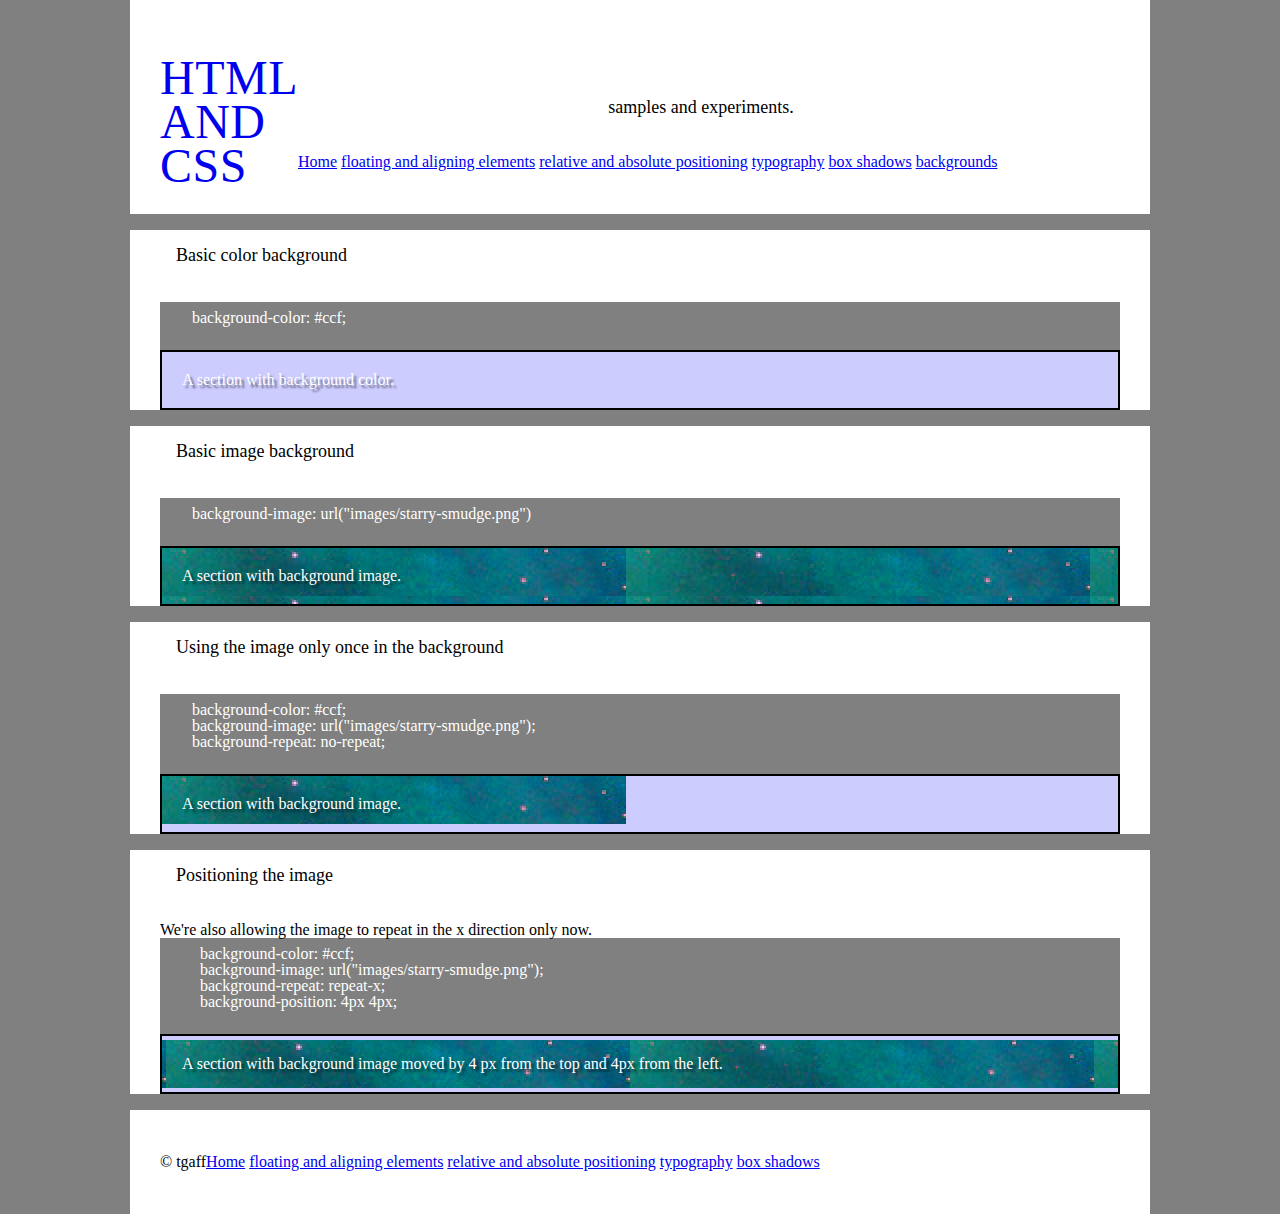
==== backgrounds.html @ a525a689 "Add initial backgrounds.css and backgrounds.html" ====
<!DOCTYPE html>
<html lang="en">
  <head>
    <meta charset="utf-8">
    <title>box-shadow title</title>
    <link rel="stylesheet" href="basic.css">
    <link rel="stylesheet" href="backgrounds.css">
  </head>
  <body>
    <header class="container primary-header">
      <h1 class="logo">
        <a href="index.html">HTML<br>and<br>CSS</a>
      </h1>

      <h3 class="tagline">samples and experiments.</h3>

      <nav>
        <a href="index.html">Home</a>
        <a href="floating_and_aligning_elements.html">floating and aligning elements</a>
        <a href="relative_and_absolute_positioning.html">relative and absolute positioning</a>
        <a href="typography.html">typography</a>
        <a href="box-shadow.html">box shadows</a>
        <a href="backgrounds.html">backgrounds</a>
      </nav>
    </header>
    <br>

    <section class="container">
      <h3>Basic color background</h3>
      <pre>
      background-color: #ccf;
      </pre>
      <section class="bbox bg-color">A section with background color.</section>
    </section>

    <br>

    <section class="container">
      <h3>Basic image background</h3>
      <pre>
      background-image: url("images/starry-smudge.png")
      </pre>
      <section class="bbox bg-image">A section with background image.</section>
    </section>

    <br>


    <section class="container">
      <h3>Using the image only once in the background</h3>
      <pre>
      background-color: #ccf;
      background-image: url("images/starry-smudge.png");
      background-repeat: no-repeat;
      </pre>
      <section class="bbox bg-image-norepeat">A section with background image.</section>
    </section>

    <br>


    <section class="container">
      <h3>Positioning the image</h3>
      We're also allowing the image to repeat in the x direction only now.
      <pre>
        background-color: #ccf;
        background-image: url("images/starry-smudge.png");
        background-repeat: repeat-x;
        background-position: 4px 4px;
      </pre>
      <section class="bbox bg-image-moved">A section with background image
        moved by 4 px from the top and 4px from the left.</section>
    </section>

    <br>






























    <footer class="container primary-footer">
      <small>&copy; tgaff </small>

      <nav>
        <a href="index.html">Home</a>
        <a href="floating_and_aligning_elements.html">floating and aligning elements</a>
        <a href="relative_and_absolute_positioning.html">relative and absolute positioning</a>
        <a href="typography.html">typography</a>
        <a href="box-shadow.html">box shadows</a>
     </nav>

    </footer>
  </body>
</html>
---- basic.css ----
/* All other stylesheets should use this one first
	 then stack their own additional styles on top in
	 a separate file
*/


/* http://meyerweb.com/eric/tools/css/reset/
   v2.0 | 20110126
   License: none (public domain)
*/

html, body, div, span, applet, object, iframe,
h1, h2, h3, h4, h5, h6, p, blockquote, pre,
a, abbr, acronym, address, big, cite, code,
del, dfn, em, img, ins, kbd, q, s, samp,
small, strike, strong, sub, sup, tt, var,
b, u, i, center,
dl, dt, dd, ol, ul, li,
fieldset, form, label, legend,
table, caption, tbody, tfoot, thead, tr, th, td,
article, aside, canvas, details, embed,
figure, figcaption, footer, header, hgroup,
menu, nav, output, ruby, section, summary,
time, mark, audio, video {
	margin: 0;
	padding: 0;
	border: 0;
	font-size: 100%;
	font: inherit;
	vertical-align: baseline;
}
/* HTML5 display-role reset for older browsers */
article, aside, details, figcaption, figure,
footer, header, hgroup, menu, nav, section {
	display: block;
}
body {
	line-height: 1;
}
ol, ul {
	list-style: none;
}
blockquote, q {
	quotes: none;
}
blockquote:before, blockquote:after,
q:before, q:after {
	content: '';
	content: none;
}
table {
	border-collapse: collapse;
	border-spacing: 0;
}


/*
  ========================================
  Grid - //////// border-box
  ========================================
*/

*,

*:before
*:after {
  -webkit-box-sizing: border-box;
  -moz-box-sizing: border-box;
  box-sizing: border-box;
}

.container {
  background-color: white;
  padding-left: 30px;
  padding-right: 30px;
  margin: 0 auto;
  width: 960px;
}

body {
  background-color: gray;
}

/*
  ========================================
  Primary header
  ========================================
*/

.logo {
  padding: 40px 0 22px 0;
  float: left;
	font-size: 48px;
	line-height: 44px;
	font-weight: 100;
	letter-spacing: .5px;
	text-transform: uppercase;
}
.logo a {
	text-decoration: none;
}

.primary-header {
  padding-top: 1em;
  padding-bottom: 44px;
}

.tagline {
	margin: 66px 0 22px 0;
	text-align: center;
}



/*
  ========================================
  Primary footer
  ========================================
*/
.primary-footer {
  padding-bottom: 44px;
  padding-top: 44px;
}

.primary-footer small {
  float: left;
}



/*
  ========================================
  Typography
  ========================================
*/

h1, h3, h4, h5, p {
  margin-bottom: 22px;
}

h2 {
	font-size: larger;
	font-weight: bolder;
	font-variant: small-caps;
}

h3 {
  font-size: large;
	padding: 16px;
}

h1 {
  font-size: x-large;
	padding: 16px;
}

pre {
	background-color: gray;
	color: white;
	padding: 8px;
}
---- backgrounds.css ----
.bbox {
  border: 2px solid black;
  color: white;
  padding: 20px;
  text-shadow: 3px 3px 2px rgba(0,0,0, .5);
}

.bg-color {
  background-color: #ccf;
}

.bg-image {
  background-image: url("images/starry-smudge.png");
}

.bg-image-norepeat {
  background-color: #ccf;
  background-image: url("images/starry-smudge.png");
  background-repeat: no-repeat;
}

.bg-image-moved {
  background-color: #ccf;
  background-image: url("images/starry-smudge.png");
  background-repeat: repeat-x;
  background-position: 4px 4px;
}
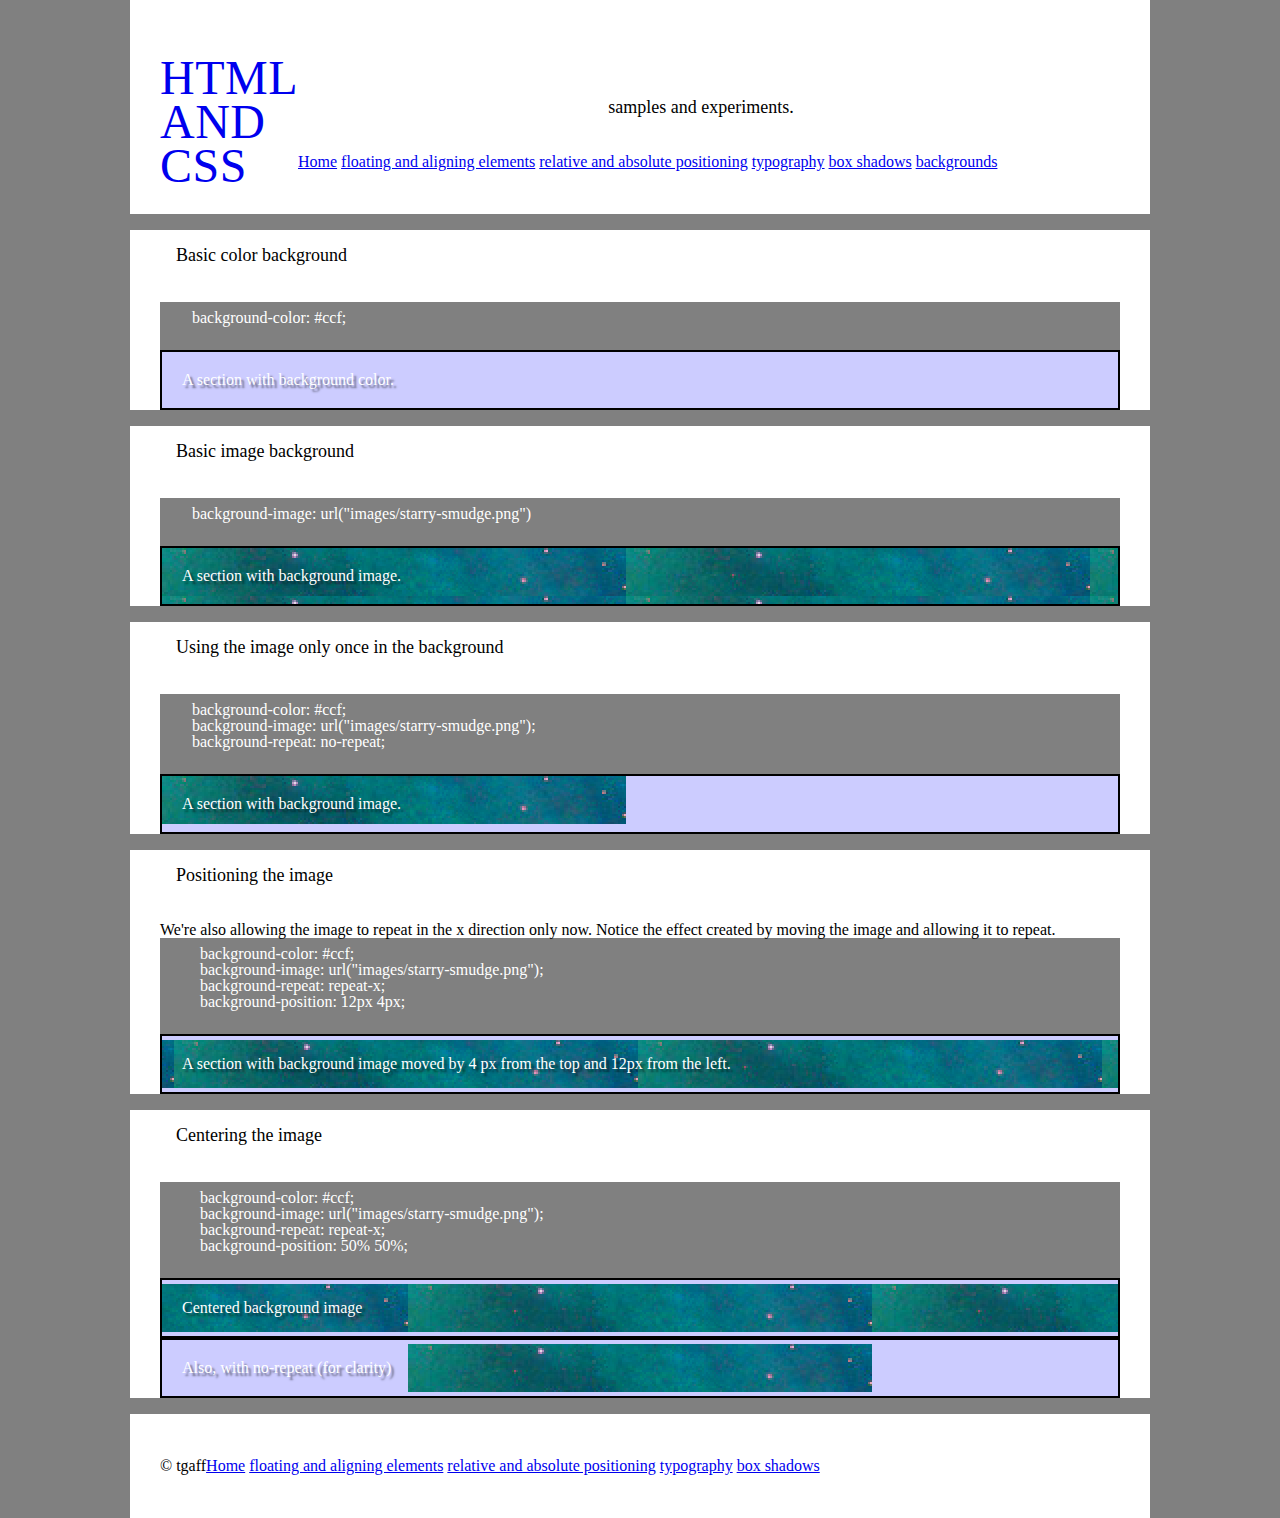
==== commit 0c3091d5: "Centering the background image" ====
--- a/backgrounds.html
+++ b/backgrounds.html
@@ -62,19 +62,35 @@
     <section class="container">
       <h3>Positioning the image</h3>
       We're also allowing the image to repeat in the x direction only now.
+      Notice the effect created by moving the image and allowing it to repeat.
       <pre>
         background-color: #ccf;
         background-image: url("images/starry-smudge.png");
         background-repeat: repeat-x;
-        background-position: 4px 4px;
+        background-position: 12px 4px;
       </pre>
       <section class="bbox bg-image-moved">A section with background image
-        moved by 4 px from the top and 4px from the left.</section>
+        moved by 4 px from the top and 12px from the left.</section>
     </section>
 
     <br>
 
 
+    <section class="container">
+      <h3>Centering the image</h3>
+      <pre>
+        background-color: #ccf;
+        background-image: url("images/starry-smudge.png");
+        background-repeat: repeat-x;
+        background-position: 50% 50%;
+      </pre>
+      <section class="bbox bg-image-center">Centered background image</section>
+      <section class="bbox bg-image-center-nrp">Also, with no-repeat (for
+        clarity)
+      </section>
+    </section>
+
+    <br>
 
 
 
--- a/backgrounds.css
+++ b/backgrounds.css
@@ -23,5 +23,19 @@
   background-color: #ccf;
   background-image: url("images/starry-smudge.png");
   background-repeat: repeat-x;
-  background-position: 4px 4px;
+  background-position: 12px 4px;
 }
+
+.bg-image-center {
+  background-color: #ccf;
+  background-image: url("images/starry-smudge.png");
+  background-repeat: repeat-x;
+  background-position: 50% 50%;
+}
+
+.bg-image-center-nrp {
+  background-color: #ccf;
+  background-image: url("images/starry-smudge.png");
+  background-repeat: no-repeat;
+  background-position: 50% 50%;
+}
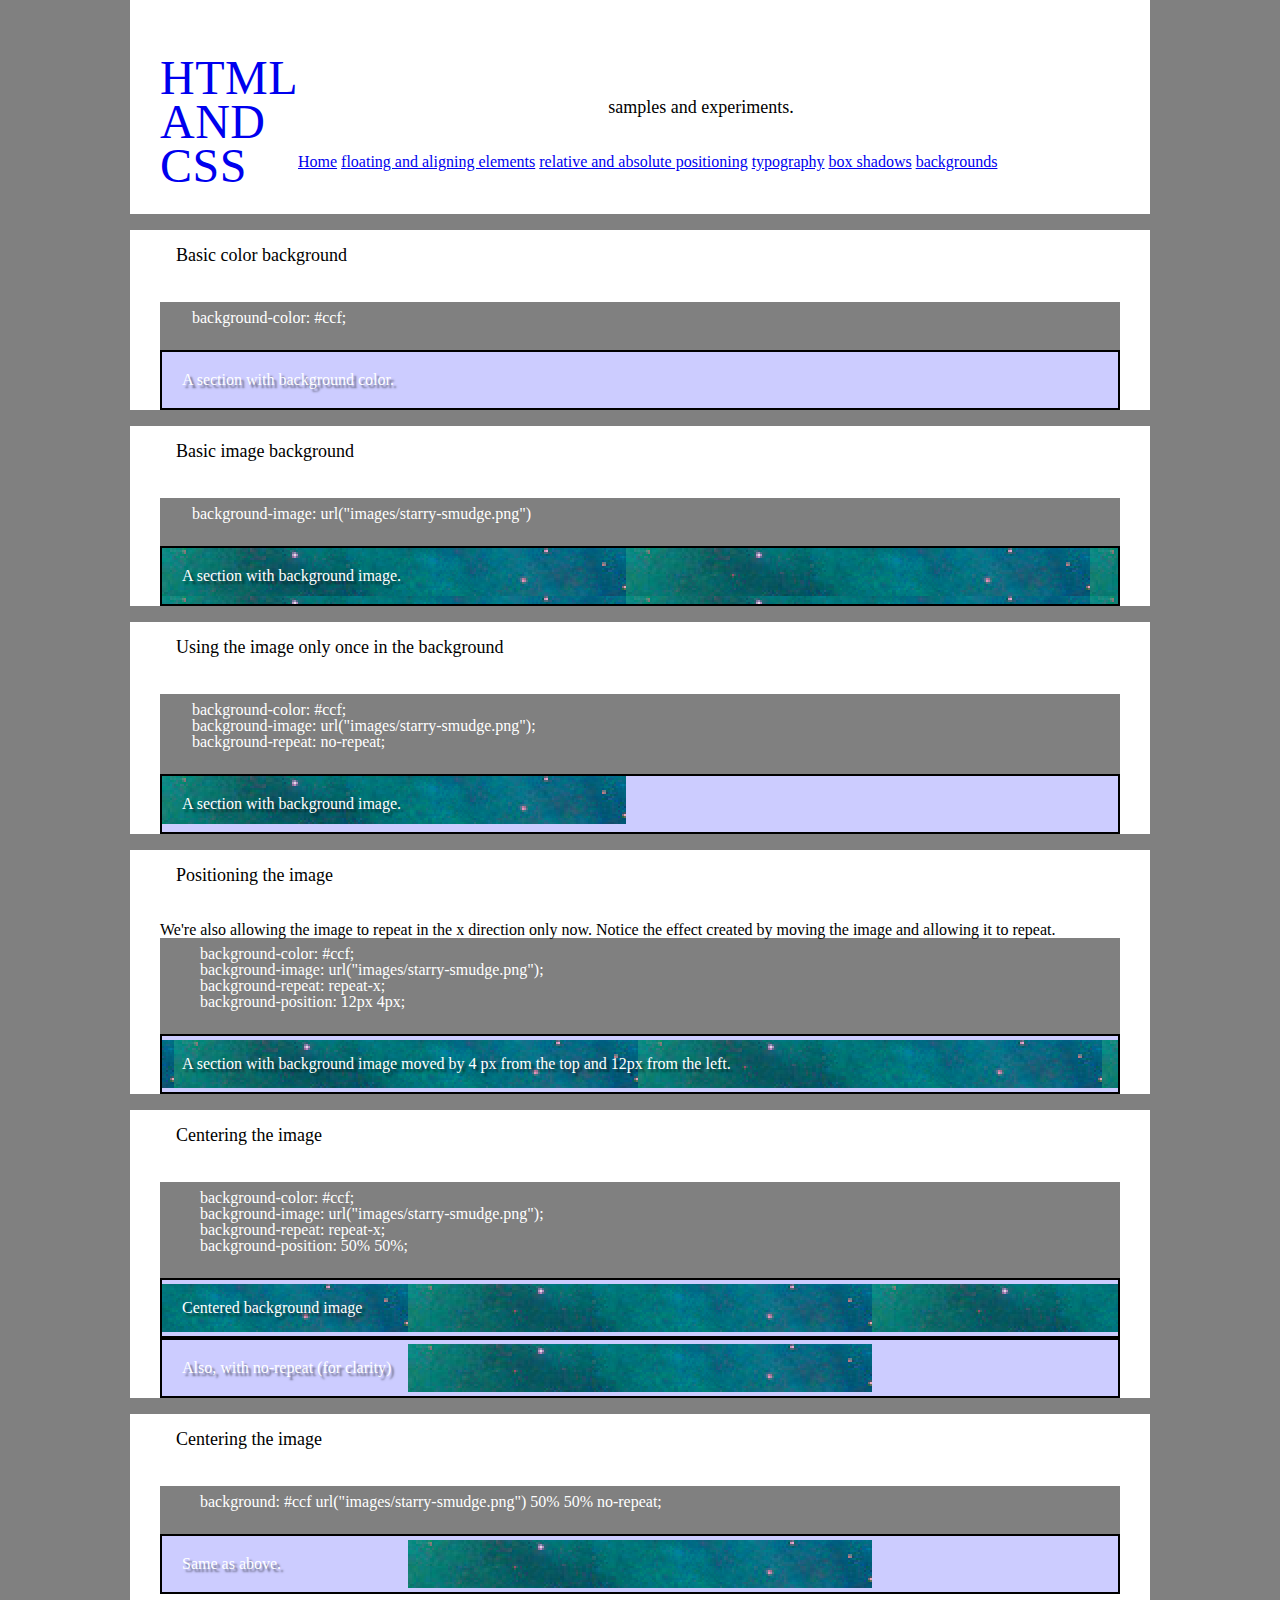
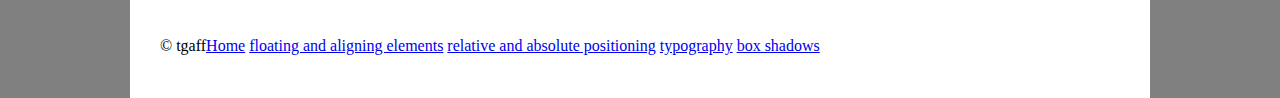
==== commit 46ff48d2: "shorthand for background example added" ====
--- a/backgrounds.html
+++ b/backgrounds.html
@@ -92,6 +92,13 @@
 
     <br>
 
+    <section class="container">
+      <h3>Centering the image</h3>
+      <pre>
+        background: #ccf url("images/starry-smudge.png") 50% 50% no-repeat;
+      </pre>
+      <section class="bbox bg-shorthand1">Same as above.</section>
+    </section>
 
 
 
--- a/backgrounds.css
+++ b/backgrounds.css
@@ -39,3 +39,7 @@
   background-repeat: no-repeat;
   background-position: 50% 50%;
 }
+
+.bg-shorthand1 {
+  background: #ccf url("images/starry-smudge.png") 50% 50% no-repeat;
+}
